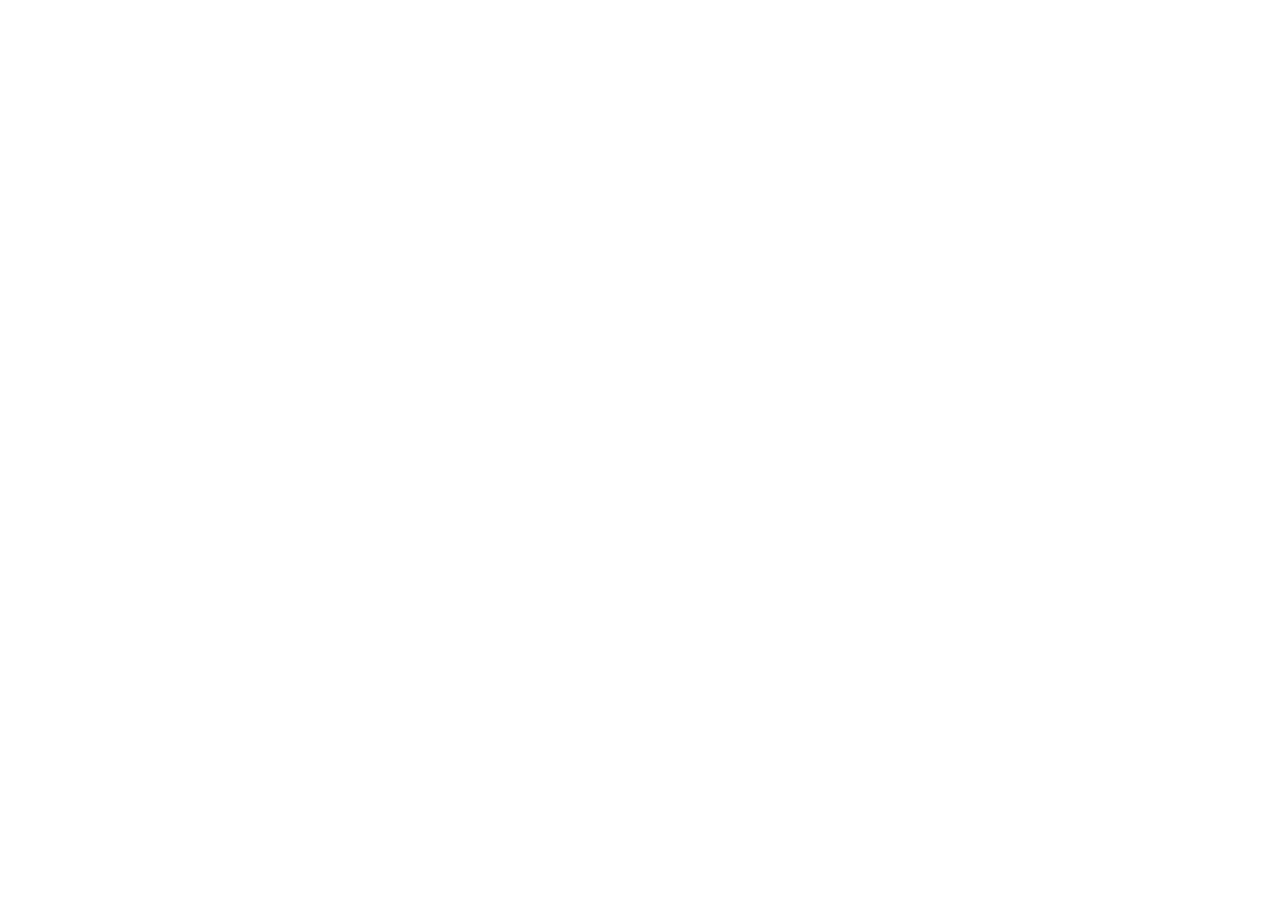
==== module_23/index.html @ e32f6091 "Add homework 4" ====
<!DOCTYPE html>
<html lang="en">
<head>
    <meta charset="UTF-8">
    <meta name="viewport" content="width=device-width, initial-scale=1.0">
    <title>Document</title>
</head>
<body>
   <script type="module" src="./script.js"></script> 
</body>
</html>
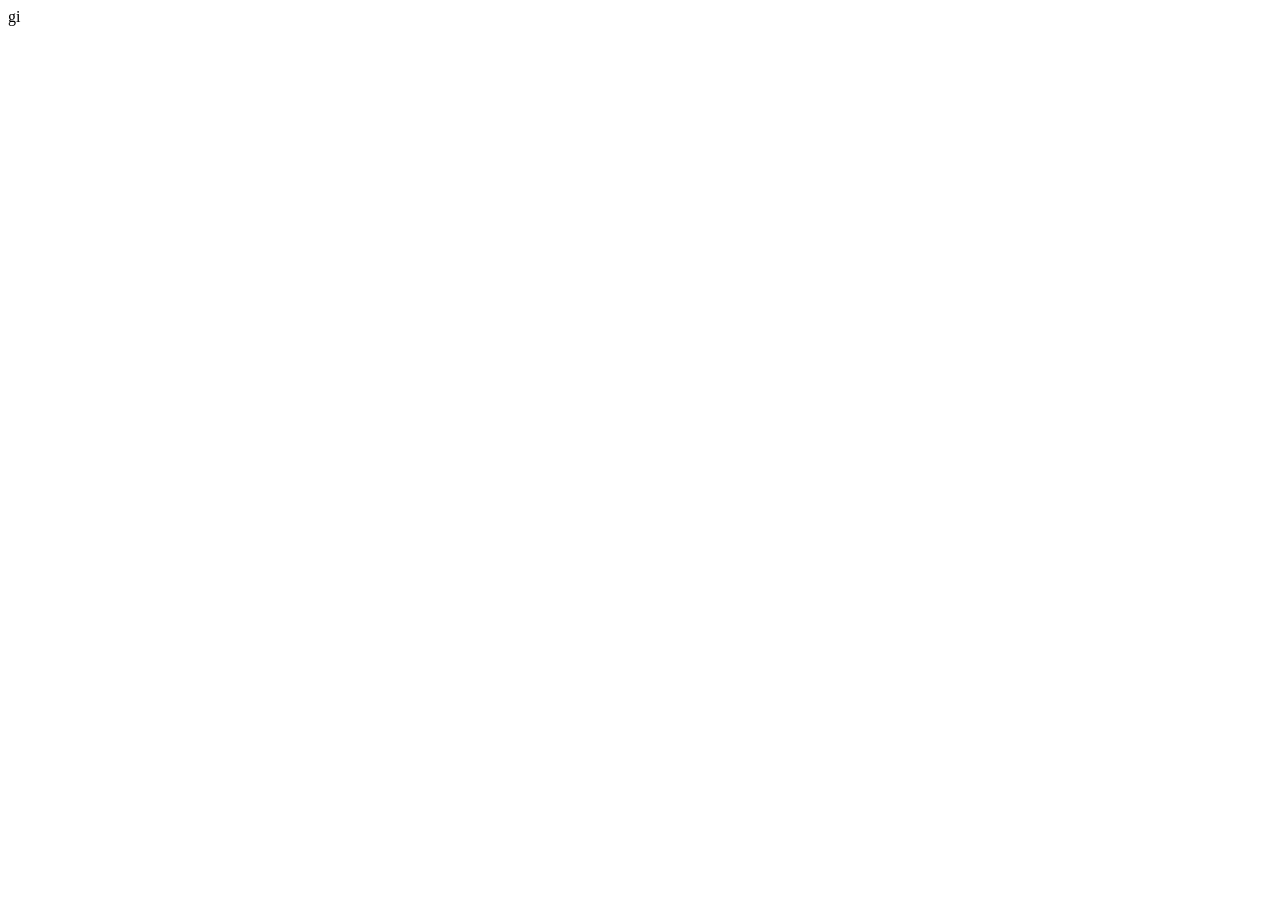
==== commit ba9528a9: "Keep only JavaScript modules" ====
--- a/module_23/index.html
+++ b/module_23/index.html
@@ -6,6 +6,6 @@
     <title>Document</title>
 </head>
 <body>
-   <script type="module" src="./script.js"></script> 
+   <script type="module" src="./script.js"></script>gi 
 </body>
 </html>
